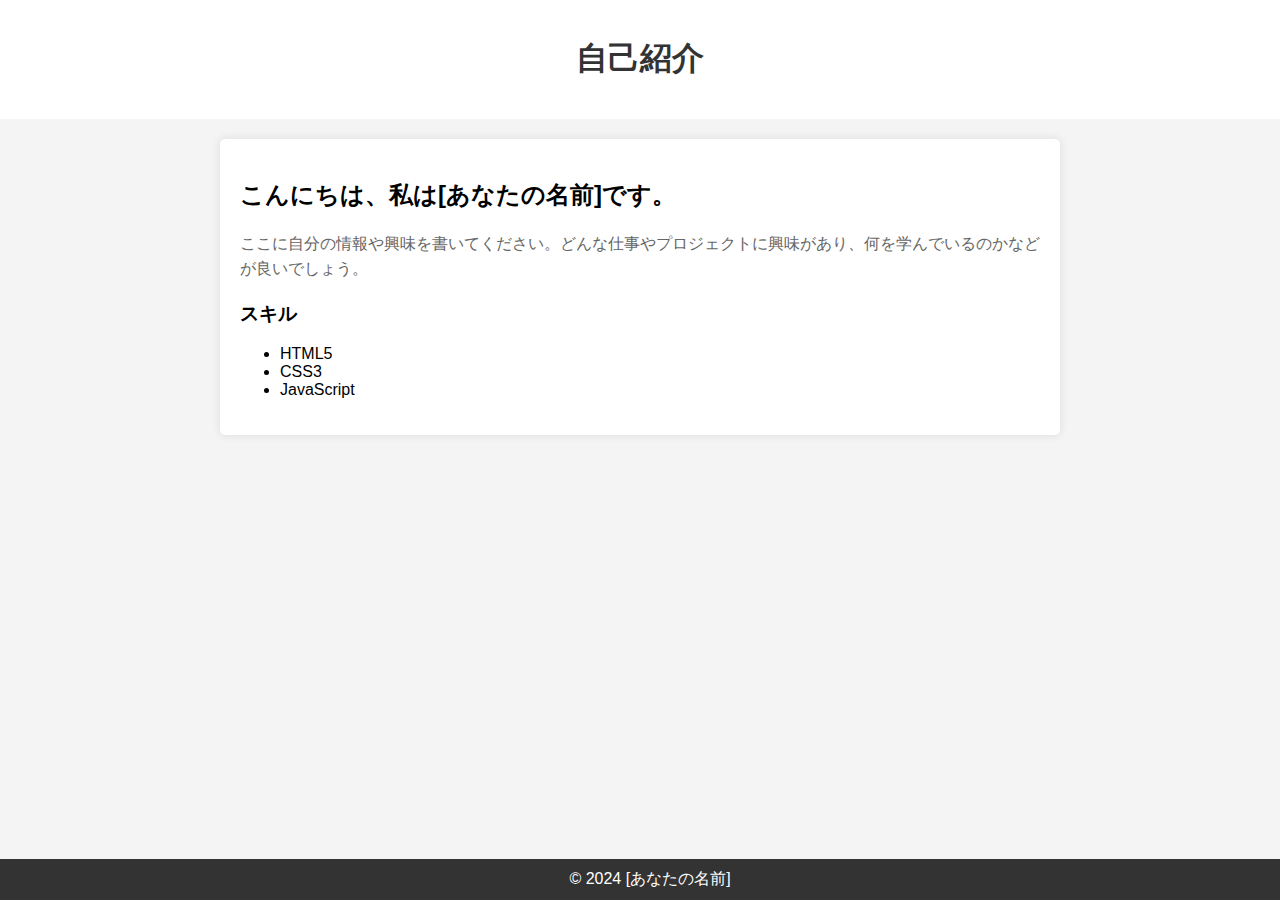
==== index.html @ 303ac78f "first commit index.html, style.css" ====
<!DOCTYPE html>
<html lang="en">
<head>
    <meta charset="UTF-8">
    <meta name="viewport" content="width=device-width, initial-scale=1.0">
    <link rel="stylesheet" href="style.css">
    <title>自己紹介</title>
</head>
<body>
    <header>
        <h1>自己紹介</h1>
    </header>

    <section>
        <h2>こんにちは、私は[あなたの名前]です。</h2>
        <p>
            ここに自分の情報や興味を書いてください。どんな仕事やプロジェクトに興味があり、何を学んでいるのかなどが良いでしょう。
        </p>

        <h3>スキル</h3>
        <ul>
            <li>HTML5</li>
            <li>CSS3</li>
            <li>JavaScript</li>
            <!-- 他のスキルをここに追加 -->
        </ul>
    </section>

    <footer>
        &copy; 2024 [あなたの名前]
    </footer>
</body>
</html>
---- style.css ----
body {
    font-family: 'Arial', sans-serif;
    background-color: #f4f4f4;
    margin: 0;
    padding: 0;
}

header {
    background-color: #fff;
    color: #333;
    text-align: center;
    padding: 1em;
}

section {
    max-width: 800px;
    margin: 20px auto;
    padding: 20px;
    background-color: #fff;
    border-radius: 5px;
    box-shadow: 0 0 10px rgba(0, 0, 0, 0.1);
}

h1 {
    color: #333;
}

p {
    line-height: 1.6;
    color: #666;
}

footer {
    text-align: center;
    padding: 10px;
    background-color: #333;
    color: #fff;
    position: fixed;
    bottom: 0;
    width: 100%;
}
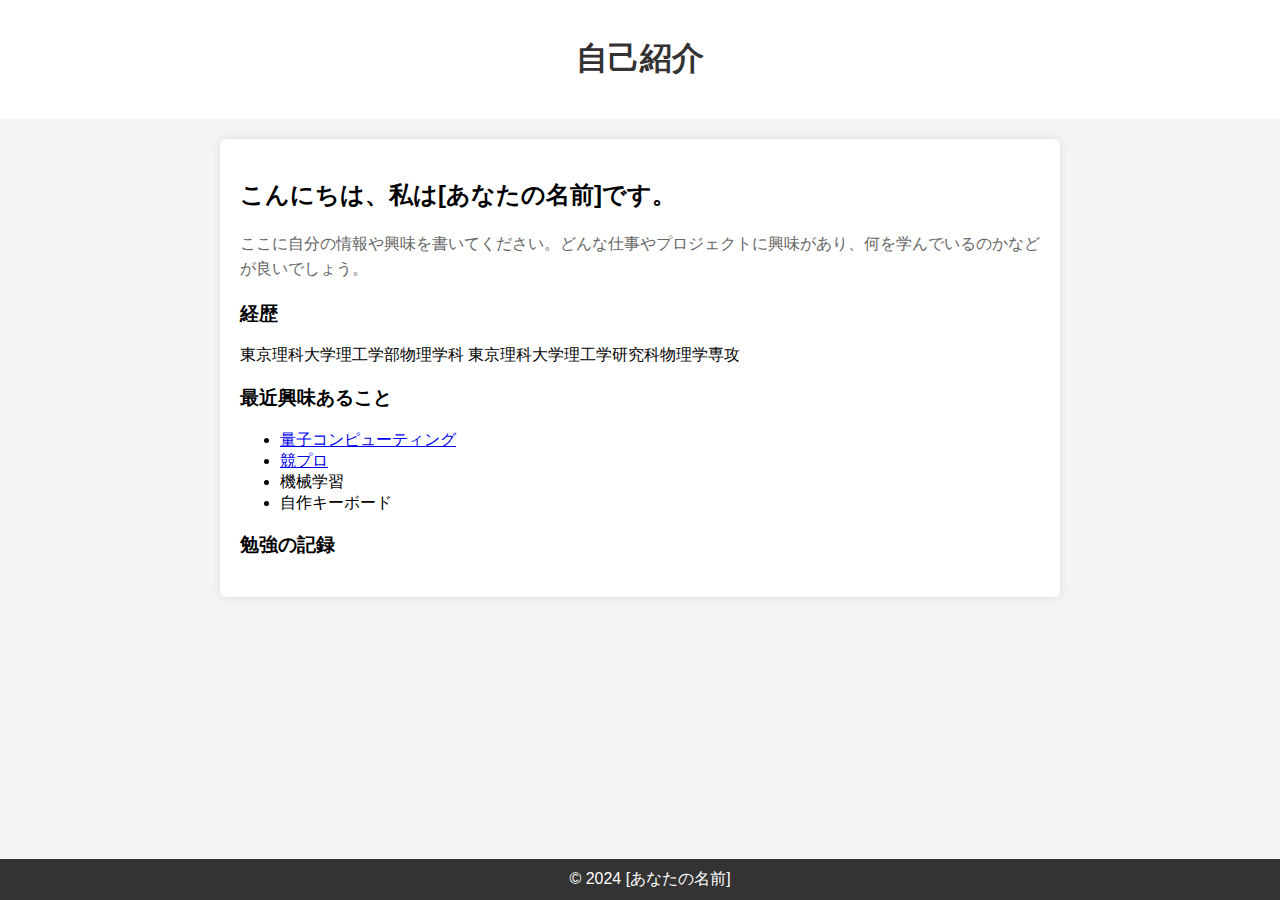
==== commit bae498b7: "commit katex" ====
--- a/index.html
+++ b/index.html
@@ -16,14 +16,22 @@
         <p>
             ここに自分の情報や興味を書いてください。どんな仕事やプロジェクトに興味があり、何を学んでいるのかなどが良いでしょう。
         </p>
-
-        <h3>スキル</h3>
+        <h3>経歴</h3>
+        東京理科大学理工学部物理学科
+        東京理科大学理工学研究科物理学専攻
+        <h3>最近興味あること</h3>
         <ul>
-            <li>HTML5</li>
-            <li>CSS3</li>
-            <li>JavaScript</li>
+            <li><a href="https://google.com">量子コンピューティング</a></li>
+            <li><a href="./katex.html">競プロ</a></li>
+            <li><a>機械学習</a></li>
+            <li><a>自作キーボード</a></li>
             <!-- 他のスキルをここに追加 -->
         </ul>
+        
+        <h3>勉強の記録</h3>
+        <!-- <li><iframe src="./sample.md" frameborder="0" width="100%" height="500px"></iframe> -->
+    
+
     </section>
 
     <footer>
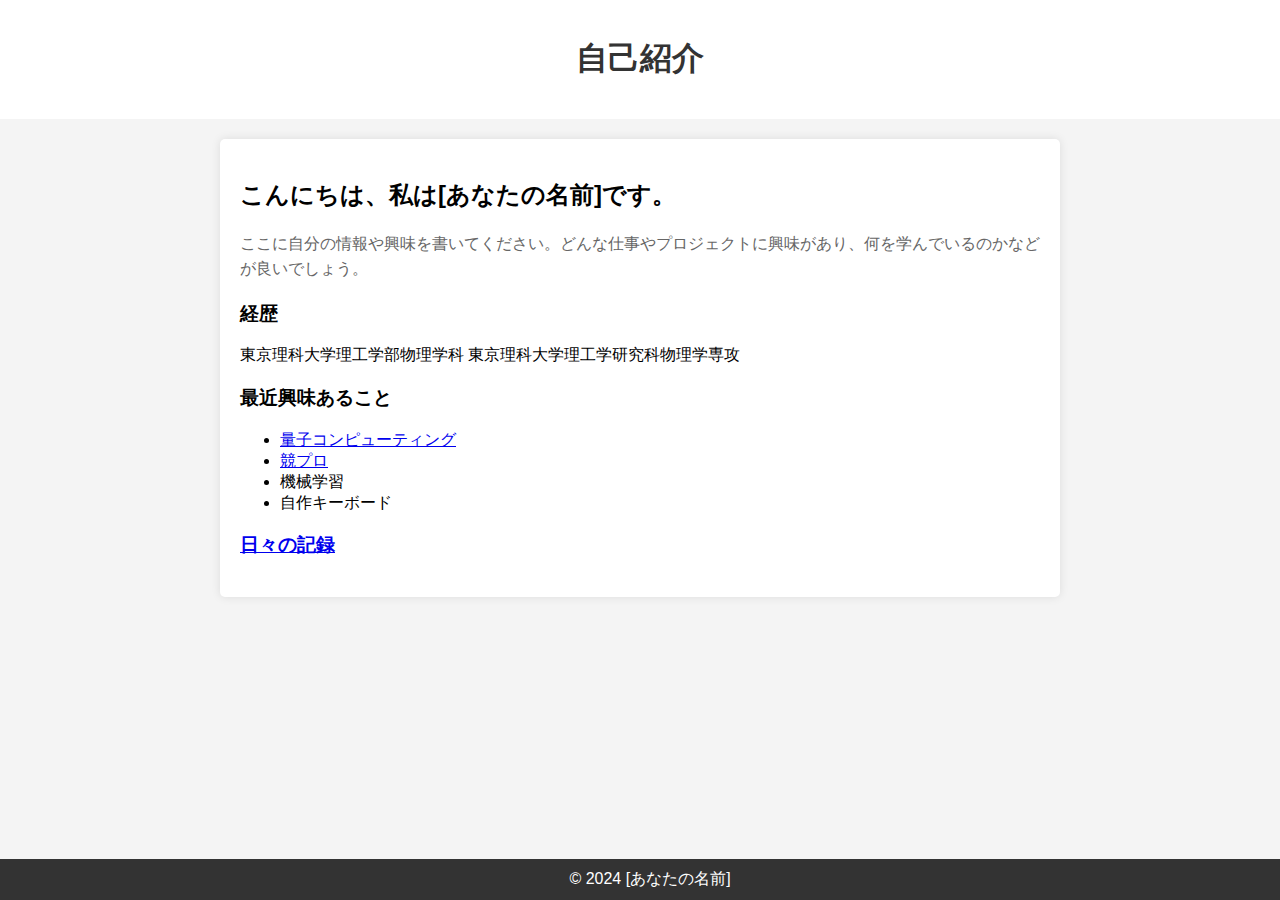
==== commit 4793e0b7: "Update index.html" ====
--- a/index.html
+++ b/index.html
@@ -28,7 +28,7 @@
             <!-- 他のスキルをここに追加 -->
         </ul>
         
-        <h3>勉強の記録</h3>
+        <h3><a href="./daily/daily.html">日々の記録</h3>
         <!-- <li><iframe src="./sample.md" frameborder="0" width="100%" height="500px"></iframe> -->
     
 
